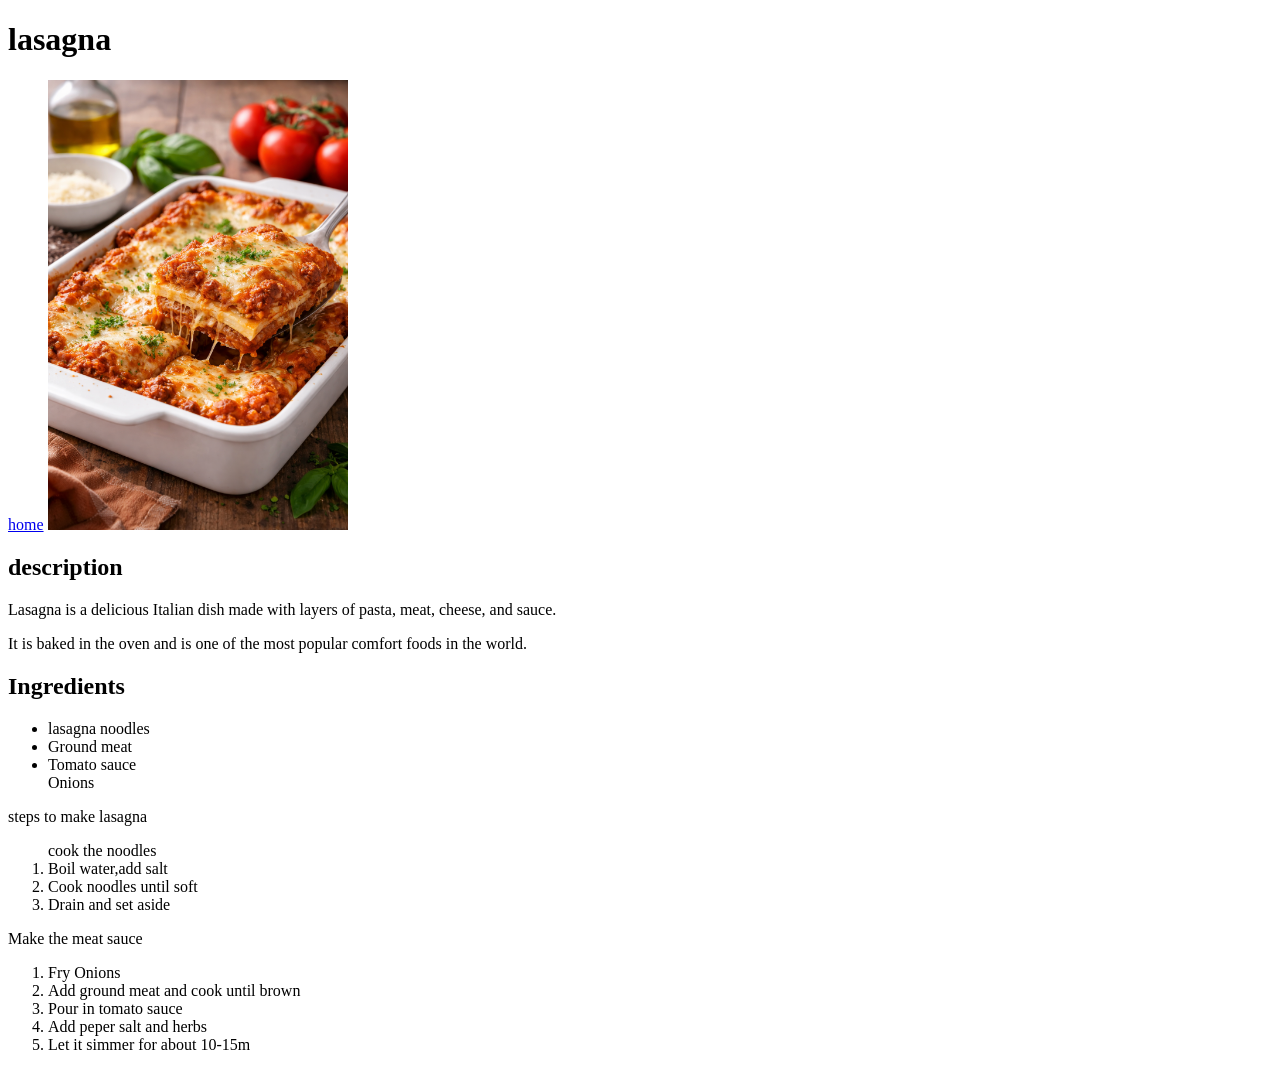
==== recipes/lasagna.html @ 3aff38ba "Finished recipes project" ====
<!DOCTYPE html>
<html lang="en">
    <head>
    <meta charset="UTF-8">
    <title>lasagna</title>
</head>
    <body>
        <h1>lasagna</h1>

      <!--home link-->

        <a href="../index.html">home</a>

        <!--recipe image-->

        <img src="lasagna.PNG" alt="lasagan dish" width="300">

        <!--description-->

        <h2>description</h2>

        <p>
            Lasagna is a delicious Italian dish made with layers
            of pasta, meat, cheese, and sauce.
        </p>

        <p>
            It is baked in the oven and is one of the most
             popular comfort foods in the world.

        </p>
        
        <!--Ingredients-->

        <h2>Ingredients</h2>

        <ul>
            <li>lasagna noodles</li>
            <li>Ground meat</li>
            <li>Tomato sauce</li>
            <ii>Onions</ii>
        </ul>

        <!--how to make it step by step-->

        <p>steps to make lasagna</p>

        <ol>cook the noodles
            <li>Boil water,add salt</li>
            <li>Cook noodles until soft</li>
            <li>Drain and set aside</li>
        </ol>

        <p>Make the meat sauce</p>

        <ol>
            <li>Fry Onions</li>
            <li>Add ground meat and cook until brown</li>
            <li>Pour in tomato sauce</li>
            <li>Add peper salt and herbs </li>
            <li>Let it simmer for about 10-15m</li>
            
        </ol>



    </body>

</html>
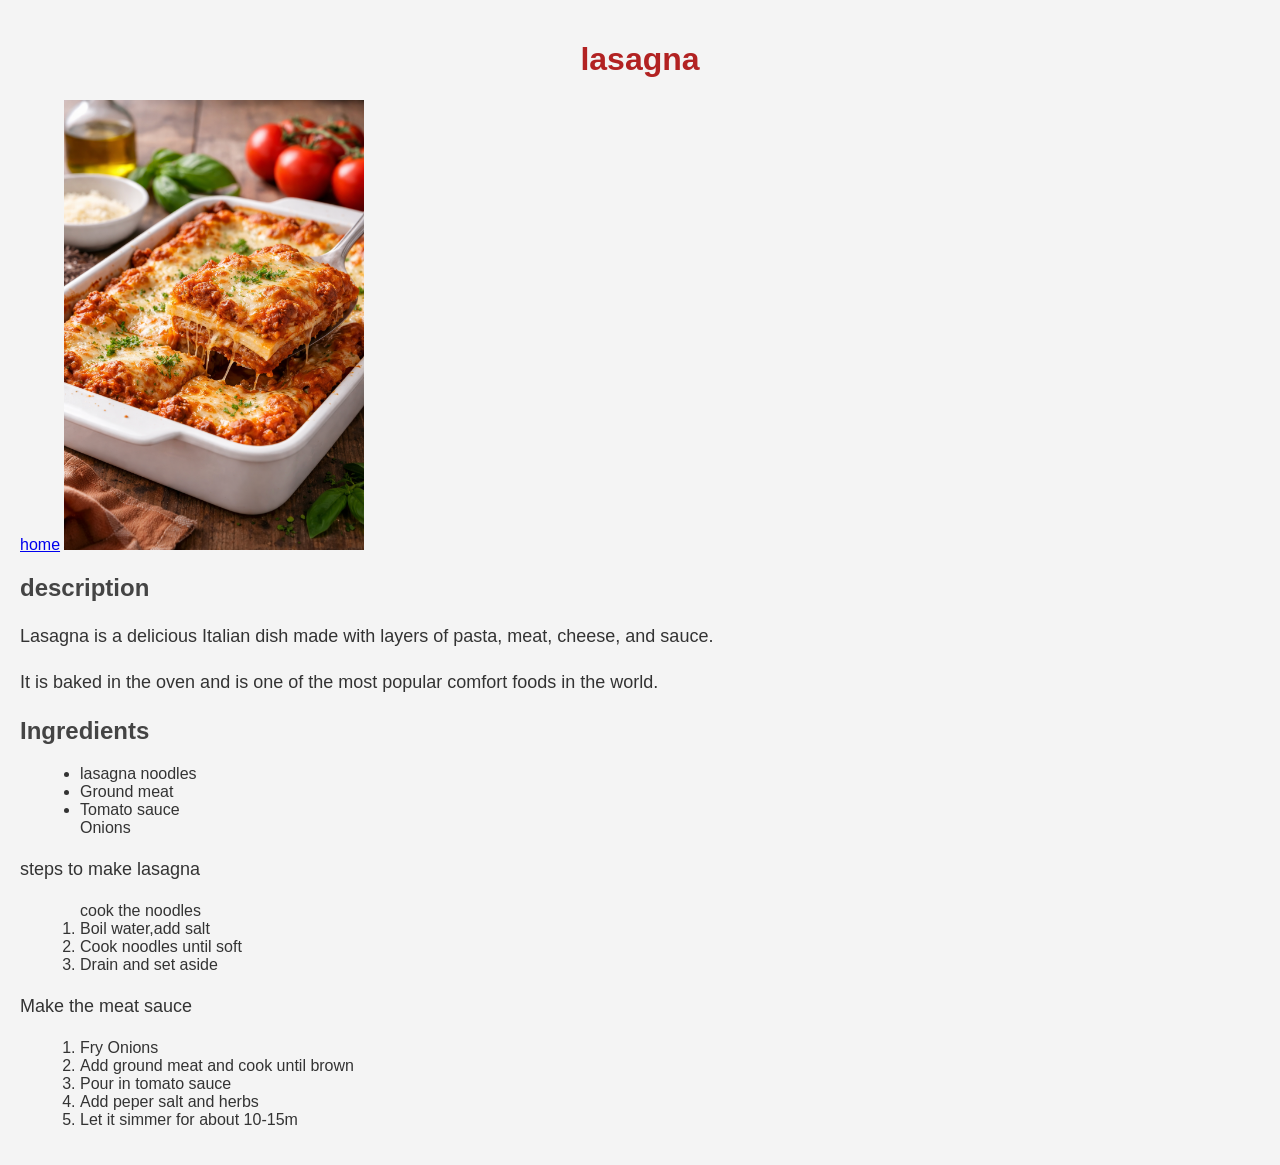
==== commit da42e866: "Finished odin recipes project" ====
--- a/recipes/lasagna.html
+++ b/recipes/lasagna.html
@@ -3,6 +3,7 @@
     <head>
     <meta charset="UTF-8">
     <title>lasagna</title>
+    <link rel="stylesheet" href="../styles.css">
 </head>
     <body>
         <h1>lasagna</h1>
--- a/styles.css
+++ b/styles.css
@@ -0,0 +1,39 @@
+body {
+    background-color: #f4f4f4;
+    font-family: Arial, sans-serif;
+    color: #333;
+}
+
+h1 {
+    text-align: center;
+    color: #b22222;
+}
+
+h2 {
+    color: #444;
+}
+
+p {
+    font-size: 18px;
+    line-height: 1.6;
+}
+
+ul,ol {
+    margin-left: 20px;
+}
+
+body {
+    padding: 20px;
+}
+
+body {
+    max-width: 600;
+    margin: auto;
+}
+
+container {
+    background-color: white;
+    padding: 20px;
+}
+
+<class="container">
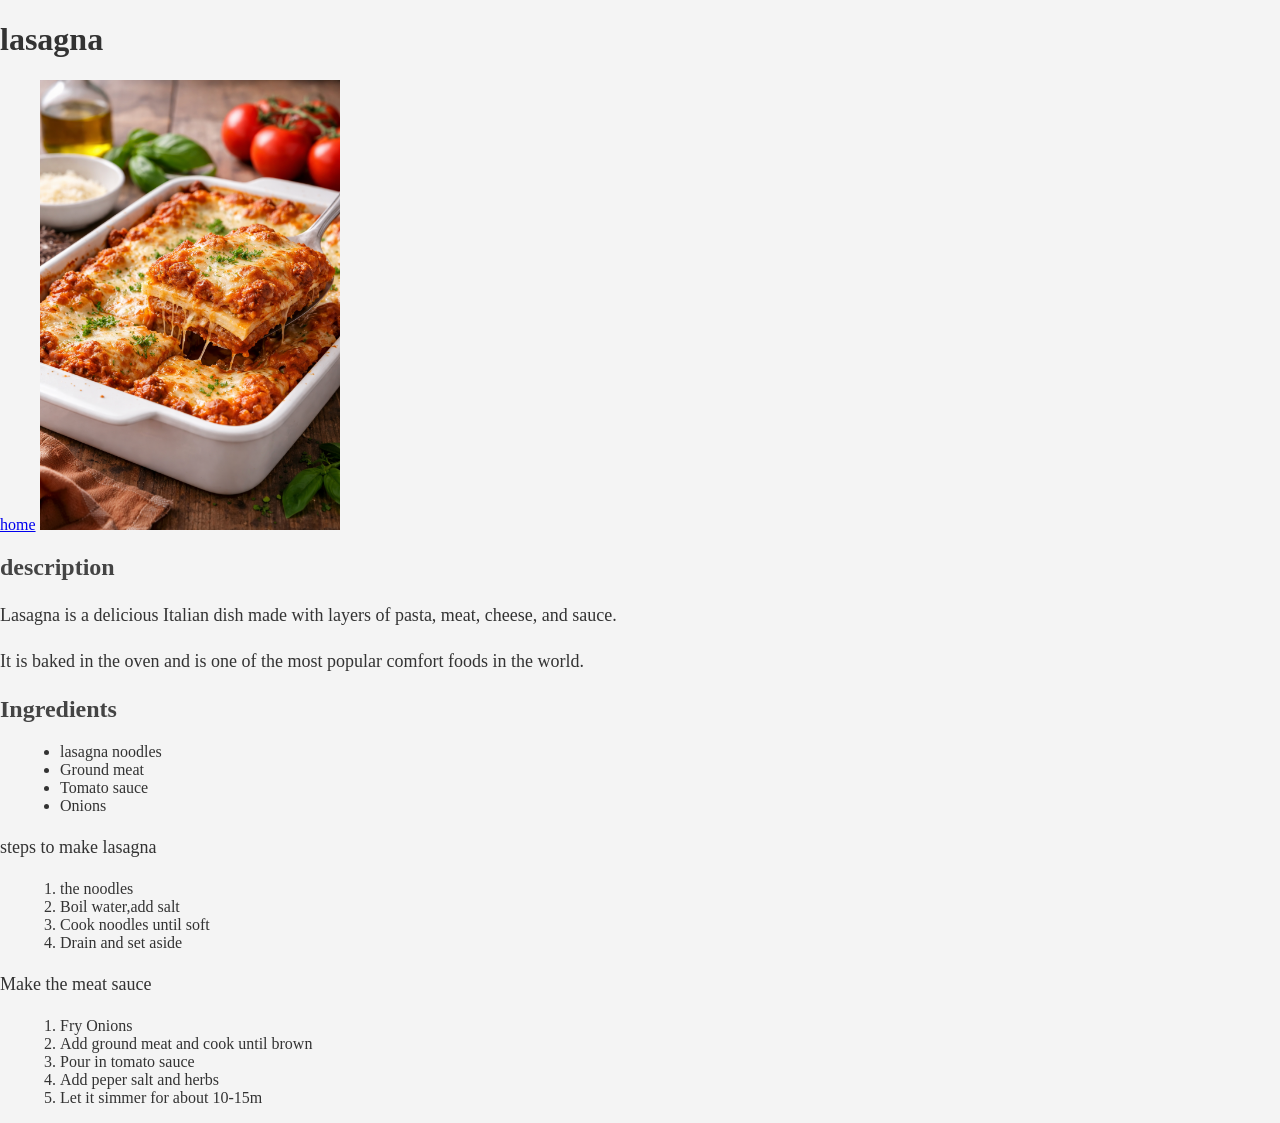
==== commit 6bb275de: "Finished odin recipes" ====
--- a/recipes/lasagna.html
+++ b/recipes/lasagna.html
@@ -6,6 +6,7 @@
     <link rel="stylesheet" href="../styles.css">
 </head>
     <body>
+         <class="lasagna-page">
         <h1>lasagna</h1>
 
       <!--home link-->
@@ -39,14 +40,15 @@
             <li>lasagna noodles</li>
             <li>Ground meat</li>
             <li>Tomato sauce</li>
-            <ii>Onions</ii>
+            <li>Onions</li>
         </ul>
 
         <!--how to make it step by step-->
 
         <p>steps to make lasagna</p>
 
-        <ol>cook the noodles
+        <ol>
+            <li> the noodles</li>
             <li>Boil water,add salt</li>
             <li>Cook noodles until soft</li>
             <li>Drain and set aside</li>
--- a/styles.css
+++ b/styles.css
@@ -1,39 +1,29 @@
-body {
-    background-color: #f4f4f4;
-    font-family: Arial, sans-serif;
+body{
+    background: #f4f4f4;
+    fort-family: arial,sans-serif;
     color: #333;
+    padding: 20px
+    max-width: 600px;
+    margin: auto;
 }
-
-h1 {
-    text-align: center;
-    color: #b22222;
+h1{
+    text-align: center:center
+    color: #bbb;
 }
-
 h2 {
     color: #444;
 }
-
 p {
-    font-size: 18px;
+    font-size:18px;
     line-height: 1.6;
 }
-
 ul,ol {
     margin-left: 20px;
 }
-
-body {
-    padding: 20px;
+.lasagna-page h2 {
+    color: orange;
 }
-
-body {
-    max-width: 600;
-    margin: auto;
-}
-
-container {
-    background-color: white;
-    padding: 20px;
-}
-
-<class="container">
+lasagna-page p {
+    font-weight: bold;
+    color: red
+}
